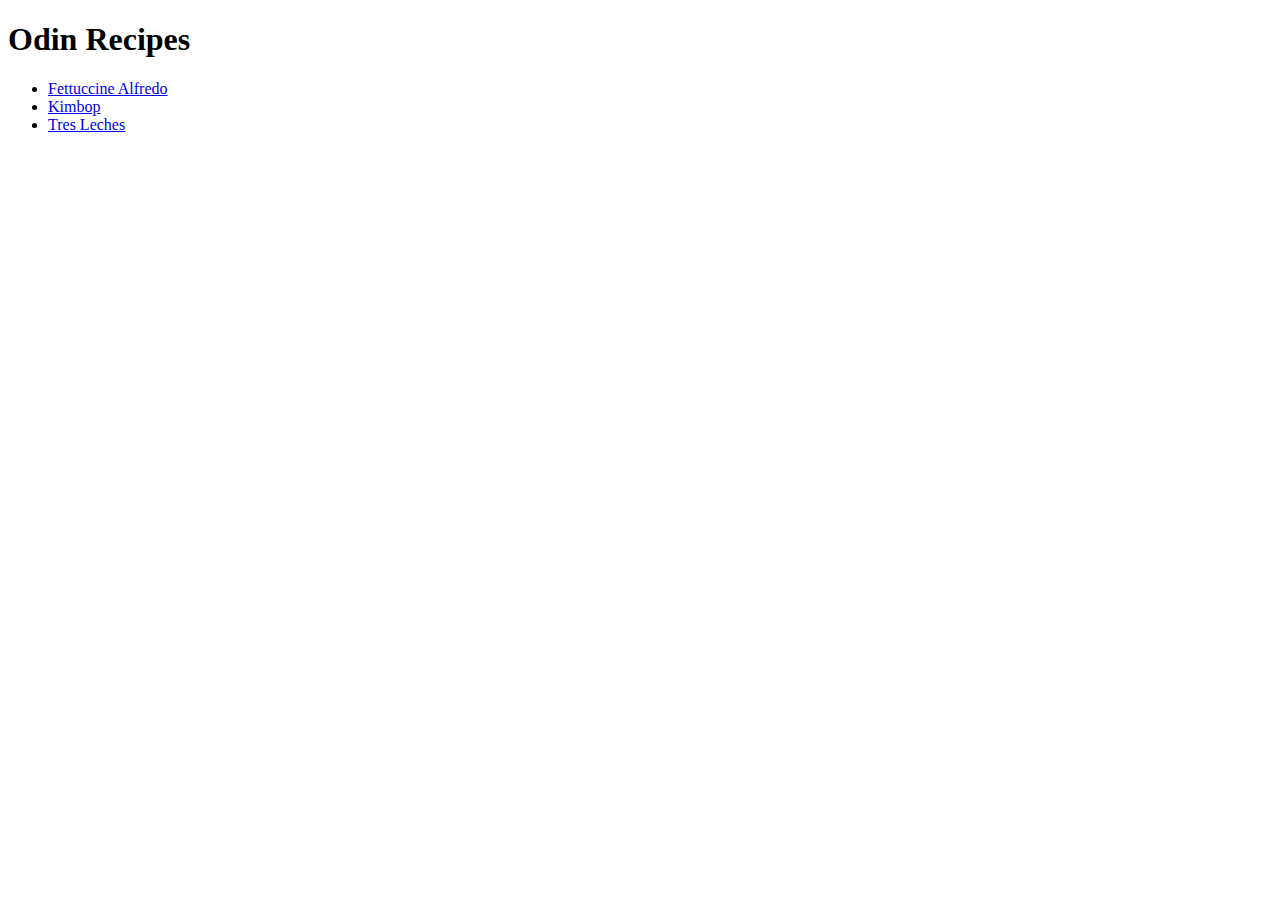
==== index.html @ 23682437 "Add index.html and recipe pages" ====
<!DOCTYPE html>
<html lang="en">
<head>
    <meta charset="UTF-8">
    <meta name="viewport" content="width=device-width, initial-scale=1.0">
    <title>Odin Recipes</title>
</head>
<body>
    <h1>Odin Recipes</h1>
    <ul>
        <li><a href="recipes/alfredo.html">Fettuccine Alfredo</a></li>
        <li><a href="recipes/kimbop.html">Kimbop</a></li>
        <li><a href="recipes/tresleches.html">Tres Leches</a></li>
    </ul>
</body>
</html>
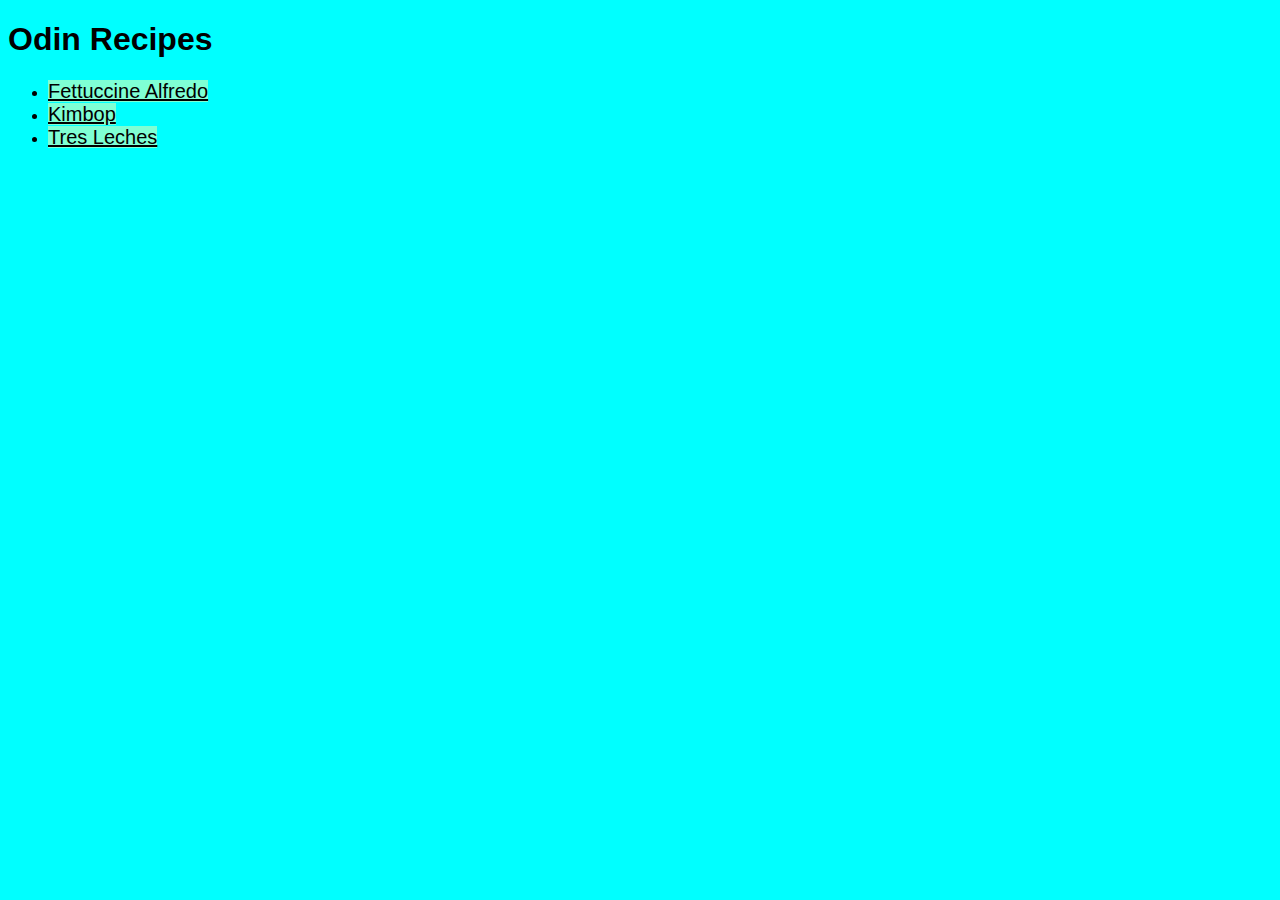
==== commit d1379ea7: "Add CSS" ====
--- a/index.html
+++ b/index.html
@@ -4,6 +4,7 @@
     <meta charset="UTF-8">
     <meta name="viewport" content="width=device-width, initial-scale=1.0">
     <title>Odin Recipes</title>
+    <link rel="stylesheet" href="styles.css">
 </head>
 <body>
     <h1>Odin Recipes</h1>
--- a/styles.css
+++ b/styles.css
@@ -0,0 +1,20 @@
+a {
+    font-size: 20px;
+    color: black;
+    background-color: aquamarine;
+    font-family: Impact, Haettenschweiler, 'Arial Narrow Bold', sans-serif;
+}
+
+a:hover {
+    color: lightblue;
+}
+
+body {
+    height: 100%;
+    background: cyan;
+}
+
+h1 {
+    font-weight: 900;
+    font-family: Tahoma, sans-serif;
+}